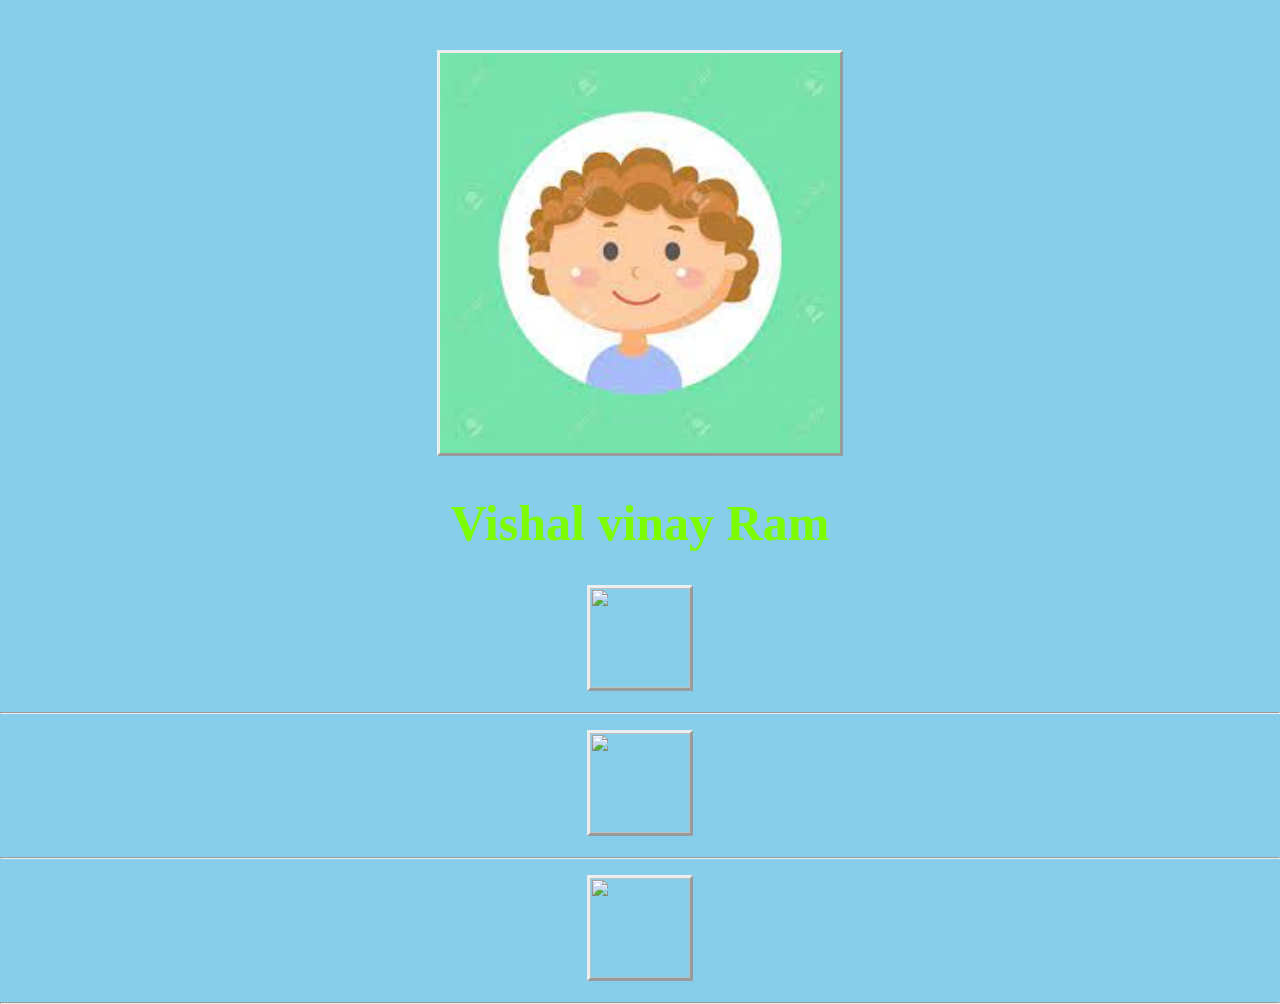
==== main.html @ fd55b911 "Add files via upload" ====
<!DOCTYPE html>
<!--[if lt IE 7]>      <html class="no-js lt-ie9 lt-ie8 lt-ie7"> <![endif]-->
<!--[if IE 7]>         <html class="no-js lt-ie9 lt-ie8"> <![endif]-->
<!--[if IE 8]>         <html class="no-js lt-ie9"> <![endif]-->
<!--[if gt IE 8]>      <html class="no-js"> <![endif]-->
<html>
    <head>
        <div style="text-align: center;align-items: center;align-tracks: center;">
        <meta charset="utf-8">
        <meta http-equiv="X-UA-Compatible" content="IE=edge">
        <title> </title>
        <img src="[data-uri]" style="width: 400px;height: 400px;margin-top: 50px;">
        <h1 style="color:lawngreen;font-size: 50px;"><b>Vishal vinay Ram</b></h1>
        <meta name="description" content="The is the website designed for gsdc event">
        <meta name="viewport" content="width=device-width, initial-scale=1">
        <link rel="stylesheet" href="style.css">   
    </head>
    <body style="background-color: skyblue;">
         <p>
            <h1>
                    <a href="https://github.com/VishalVinayRam?tab=repositories" class="button"><img src="https://p.kindpng.com/picc/s/128-1280192_github-logo-png-github-png-transparent-png.png" style="font-style: italic;color: red;padding: auto;width: 100px;height: 100px;"class="right"></a>
            <hr style="color: black;">
                    <a href="https://www.instagram.com/vishalvinayram/?hl=da"><img src="https://logodix.com/logo/453567.jpg"style="width: 100px;height: 100px;px;padding: auto;"class="center"height="400" width="400" ></a>
        </tr>
        <hr style="vertical-align: 50px;color: black";>
                    <a href="https://in.linkedin.com/in/vishal-vinay-ab69a3203"><img src="https://www.jobscoupe.com/wp-content/uploads/2021/02/LinkedIn.jpg"style="width: 100px;height: 100px;"class="centre"></a>
        <hr>
    </body>
</div>
</html>
---- style.css ----
body
{
    align-content:flex-start;
    background-image: url('https://buffer.com/library/content/images/library/wp-content/uploads/2016/06/giphy.gif');
    background-size:cover;
    
    
    
    height: 1vh;
    padding:0;
    margin:0;

}
img
{
    height: 50%;
    width: 50%;
    left: 50%;
    shape-image-threshold: unset;
    position:static;
    align-items: center;
    border-style: outset;
    align-content: center;

}
hr
{
        size: 10%;
        color:red ;
}
a.button {
    -webkit-appearance: button;
    -moz-appearance: button;
    appearance: button;
    text-decoration: none;
    color: gray;
}
.center {
    display: block;
    width: 50%;
  }
a:link, a:visited {
    background-color: skyblue;
    color: white;
    text-align: center;
    text-decoration: none;
    display: inline-block;
  }
  
  a:hover, a:active {
    background-color:black;
  }
  h1{
    font-variant: normal;
    color:yellow;
    font-size: xx-large;
  }
  title
  {
    font: xx-large;
    color: red;
    
  }
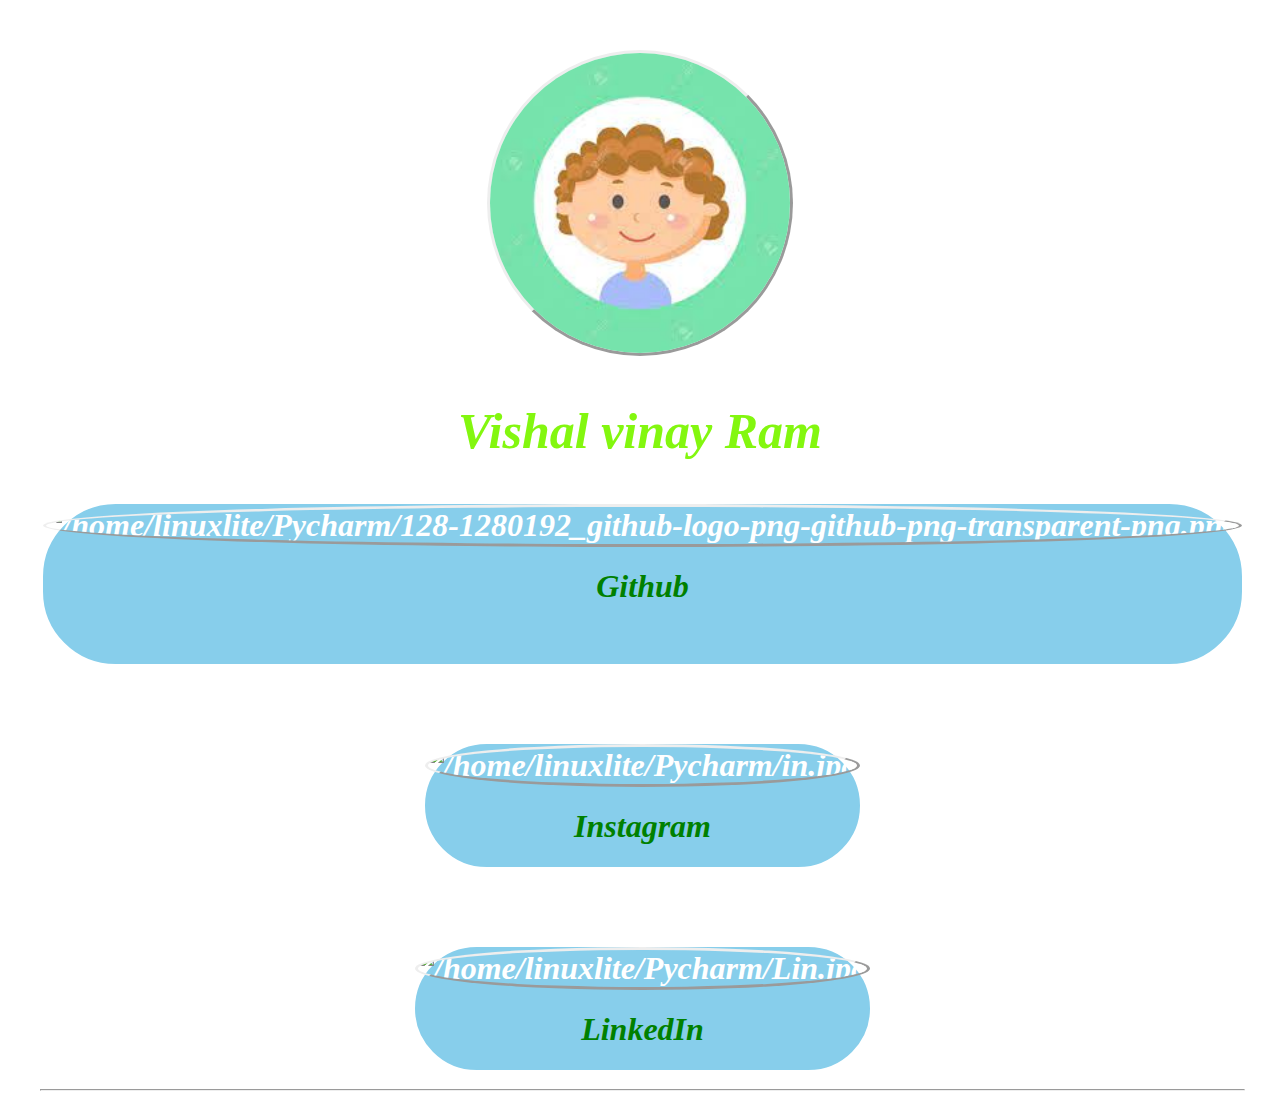
==== commit 18b94492: "Add files via upload" ====
--- a/main.html
+++ b/main.html
@@ -11,22 +11,33 @@
         <meta charset="utf-8">
         <meta http-equiv="X-UA-Compatible" content="IE=edge">
         <title> </title>
-        <img src="[data-uri]" style="width: 400px;height: 400px;margin-top: 50px;">
-        <h1 style="color:lawngreen;font-size: 50px;"><b>Vishal vinay Ram</b></h1>
+        <img src="[data-uri]"alt="/home/linuxlite/Pycharm/download.jpeg" style="width: 300px;height: 300px;margin-top: 50px;">
+        <h2 style="font-size: 50px;padding: auto;color: rgb(131, 247, 15);"><b><i>Vishal vinay Ram</b></h2>
         <meta name="description" content="The is the website designed for gsdc event">
         <meta name="viewport" content="width=device-width, initial-scale=1">
         <link rel="stylesheet" href="style.css">   
     </head>
-    <body style="background-color: skyblue;">
+    <body style id="hello">
          <p>
             <h1>
-                    <a href="https://github.com/VishalVinayRam?tab=repositories" class="button"><img src="https://p.kindpng.com/picc/s/128-1280192_github-logo-png-github-png-transparent-png.png" style="font-style: italic;color: red;padding: auto;width: 100px;height: 100px;"class="right"></a>
-            <hr style="color: black;">
-                    <a href="https://www.instagram.com/vishalvinayram/?hl=da"><img src="https://logodix.com/logo/453567.jpg"style="width: 100px;height: 100px;px;padding: auto;"class="center"height="400" width="400" ></a>
-        </tr>
-        <hr style="vertical-align: 50px;color: black";>
-                    <a href="https://in.linkedin.com/in/vishal-vinay-ab69a3203"><img src="https://www.jobscoupe.com/wp-content/uploads/2021/02/LinkedIn.jpg"style="width: 100px;height: 100px;"class="centre"></a>
-        <hr>
+                <div class="flex-container">
+                    <div>
+                    <span>
+                        <a href="https://github.com/VishalVinayRam?tab=repositories"  role="button" class="hello"><img src="https://p.kindpng.com/picc/s/128-1280192_github-logo-png-github-png-transparent-png.png" alt="/home/linuxlite/Pycharm/128-1280192_github-logo-png-github-png-transparent-png.png" style="width: 100px;height: 100px;text-align: right;"><br><h1 style="color: green;text-align: center;">Github</h1></br></a>
+                    </span>
+                    </div>
+                <br>
+                <br>
+                    <div>
+                        <a href="https://www.instagram.com/vishalvinayram/?hl=da" role="button" class="hello"><img src="https://logodix.com/logo/453567.jpg"style="width: 100px;height: 100px;padding: auto;"alt="/home/linuxlite/Pycharm/in.jpg" style="text-align: right;"><h1 style="color: green;">Instagram</h1></a>
+                    </div>
+                        <br>    
+                <br>
+                <div>
+                    <a href="https://in.linkedin.com/in/vishal-vinay-ab69a3203" role="button" class="hello"><img src="https://www.jobscoupe.com/wp-content/uploads/2021/02/LinkedIn.jpg"style="width: 100px;height: 100px;color: "alt="/home/linuxlite/Pycharm/Lin.jpg"><h1 style="color: green;">LinkedIn</h1></a>
+                </div>
+                    <hr>
+                </div>
     </body>
 </div>
 </html>--- a/style.css
+++ b/style.css
@@ -22,19 +22,14 @@
     align-items: center;
     border-style: outset;
     align-content: center;
-
+    animation: flip 4s linear 1s reverse right forwards;
+    shape-outside: image();
+    border-radius: 50%;
 }
 hr
 {
         size: 10%;
         color:red ;
-}
-a.button {
-    -webkit-appearance: button;
-    -moz-appearance: button;
-    appearance: button;
-    text-decoration: none;
-    color: gray;
 }
 .center {
     display: block;
@@ -53,7 +48,7 @@
   }
   h1{
     font-variant: normal;
-    color:yellow;
+    color:rgb(4, 255, 4);
     font-size: xx-large;
   }
   title
@@ -61,4 +56,32 @@
     font: xx-large;
     color: red;
     
-  }+  }
+ .button
+ {
+   text-align: center;
+   background-color: skyblue;
+   margin:2px;
+   padding: 10px;
+ }
+ .hello
+ {
+   border-radius: 2cm;
+   box-decoration-break:clone;
+   border-style:solid;
+   margin-bottom: auto;
+   
+ }
+ .flex-container{
+  display: inline-block;
+  vertical-align: top;
+  padding: 0 0 0 5px;
+  -moz-box-sizing: border-box;
+  -webkit-box-sizing: border-box;
+  box-sizing: border-box;
+}
+
+.flex-container p{
+   padding: 0;
+   margin: 0 0 10px;
+}